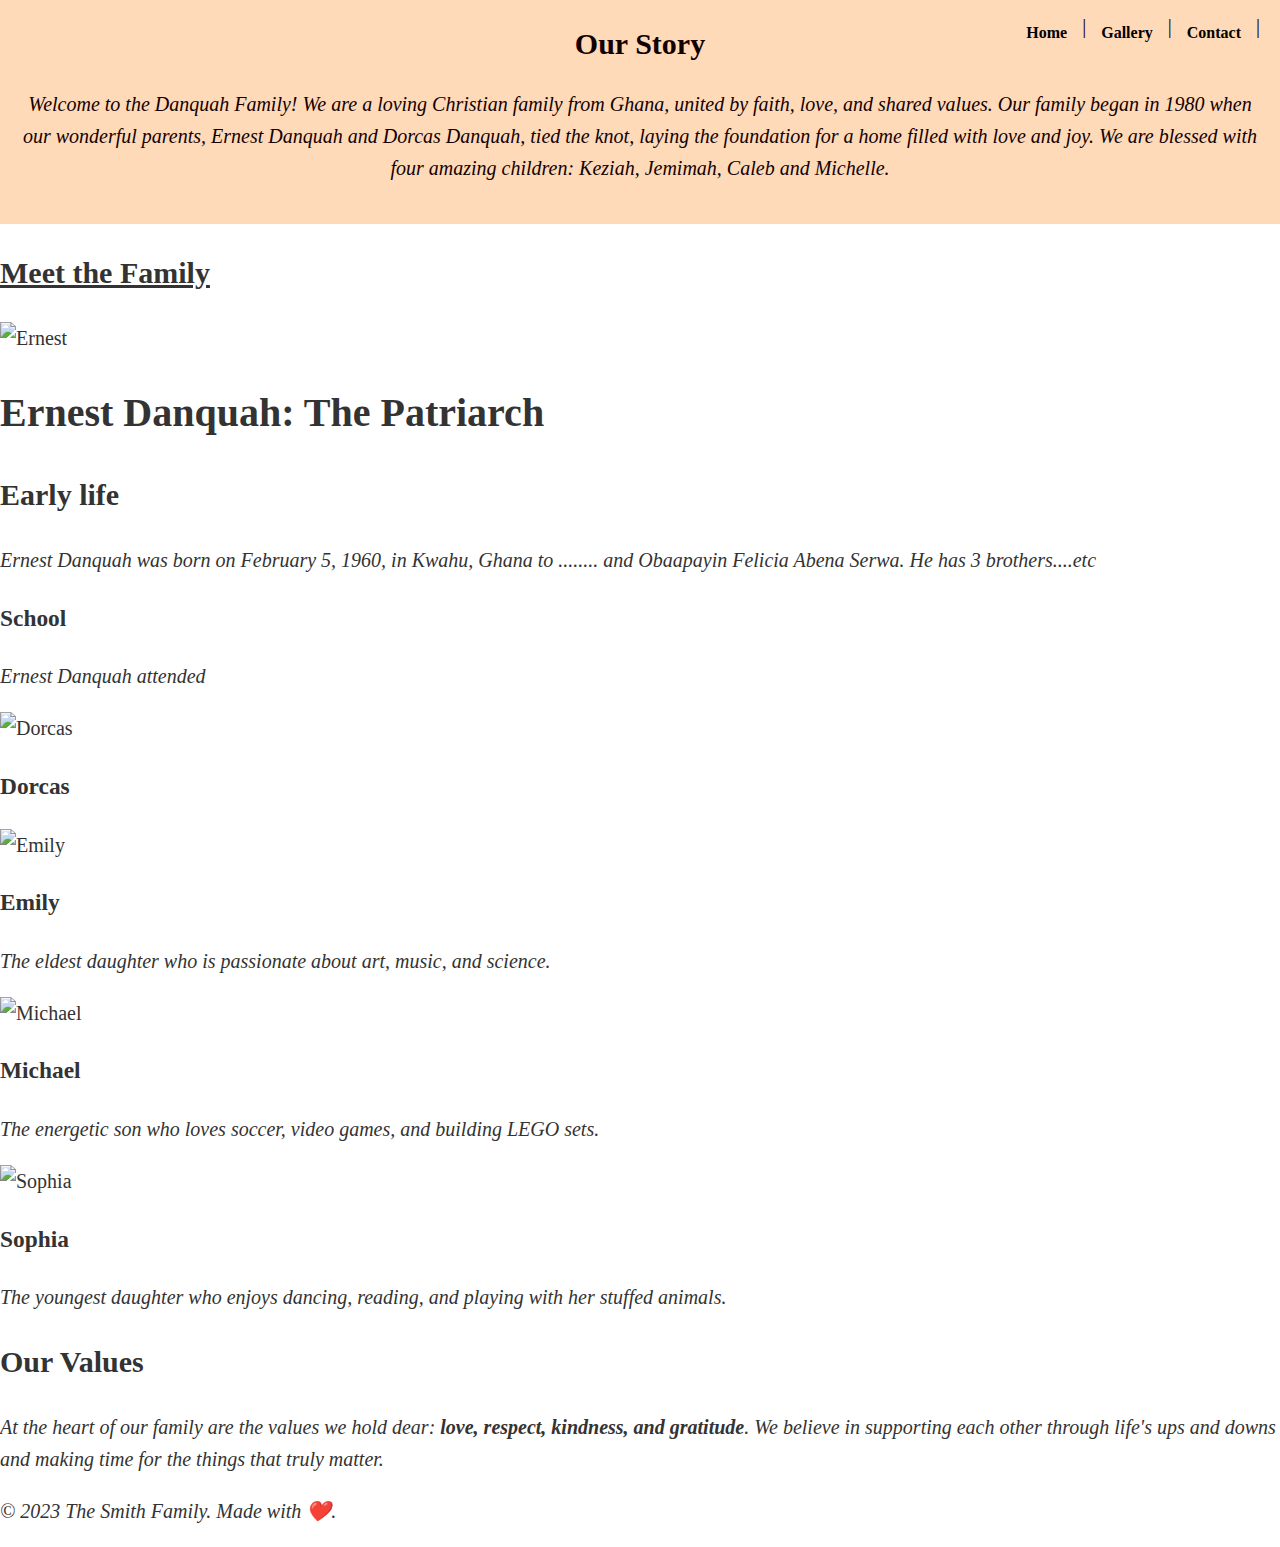
==== About.html @ 33384f7d "Add files via upload" ====
<!DOCTYPE html>
<html lang="en">
<head>
    <meta charset="UTF-8">
    <meta name="viewport" content="width=device-width, initial-scale=1.0">
    <title>About Us - The Smith Family</title>
    <link rel="stylesheet" href="About.css">
</head>
<body>
    <header>
        
        <nav>
            <a href="index.html">Home</a>|
            <a href="gallery.html">Gallery</a>|
            <a href="contact.html">Contact</a>|
        </nav>
  

    <main>
        <section class="about-section">
            <h2>Our Story</h2>
            <p>
              Welcome to the Danquah Family!
              We are a loving Christian family from Ghana, united by faith, love, and shared values. Our family began in 1980 when our wonderful parents, Ernest Danquah and Dorcas Danquah, tied the knot, laying the foundation for a home filled with love and joy. We are blessed with four amazing children: Keziah, Jemimah, Caleb and Michelle.
            </p>
            </section>
            </main>
    </header>
           
        
        <section class="family-members">
            <h2><u>Meet the Family</u></h2>

            <div class="member">
                <img src="images/Ernest D.jpg" alt="Ernest">
          <h1>Ernest Danquah: The Patriarch</h1>
          <h2>Early life</h2>
                <p>
                  Ernest Danquah was born on February 5, 1960, in Kwahu, Ghana to ........ and Obaapayin Felicia Abena Serwa.
                  He has 3 brothers....etc
            
                </p>
            <h3>School</h3>   
            <p>Ernest Danquah attended </p> 
            </div>
            <div class="member">
                <img src="images/11.jpg" alt="Dorcas">
                <h3>Dorcas</h3>
                <p></p>
            </div>
            <div class="member">
                <img src="emily.jpg" alt="Emily">
                <h3>Emily</h3>
                <p>The eldest daughter who is passionate about art, music, and science.</p>
            </div>
            <div class="member">
                <img src="michael.jpg" alt="Michael">
                <h3>Michael</h3>
                <p>The energetic son who loves soccer, video games, and building LEGO sets.</p>
            </div>
            <div class="member">
                <img src="sophia.jpg" alt="Sophia">
                <h3>Sophia</h3>
                <p>The youngest daughter who enjoys dancing, reading, and playing with her stuffed animals.</p>
            </div>
        </section>

        <section class="family-values">
            <h2>Our Values</h2>
            <p>
                At the heart of our family are the values we hold dear: <strong>love, respect, kindness, and gratitude</strong>. 
                We believe in supporting each other through life's ups and downs and making time for the things that truly matter.
            </p>
        </section>
    </main>

    <footer>
        <p>&copy; 2023 The Smith Family. Made with ❤️.</p>
    </footer>
</body>
</html>
---- About.css ----
body {
  
  margin: 0;
  padding: 0;
  color: #333;
  line-height: 1.6;
  font-style: inherit;
  font-size: 20px;
}
p{
  font-weight: 100px;
  font-style: oblique;
  
  
}

header {

  color: #130101;
  padding: 20px;
  text-align: center;
  background-color: peachpuff;
}

header h2 {
  margin: 0;
}

nav {
  justify-content:flex-end;
  display: flex;
  position: absolute;
  padding: 10px 20px;
  top: 0;
  right: 0;
  left: 0;
}

nav a  {
  color: black;               /* Black text */
  text-decoration: none;      /* Removes underline */
  padding: 10px 15px;        /* Adds space around the links */
  display: inline-block;      /* Ensures proper spacing */
  font-size: 16px;           /* Sets font size */
  font-weight: bold;
 
}
nav a:hover {
  background-color:white;    /* Darker background on hover */
  border-radius: 5px;        /* Adds rounded corners */
  transition: 0.3s;          /* Smooth transition effect */
}
.member img {
  width: 500px; /* Adjust the width as needed */
  height: 500px; /* Maintains the aspect ratio */
  
}
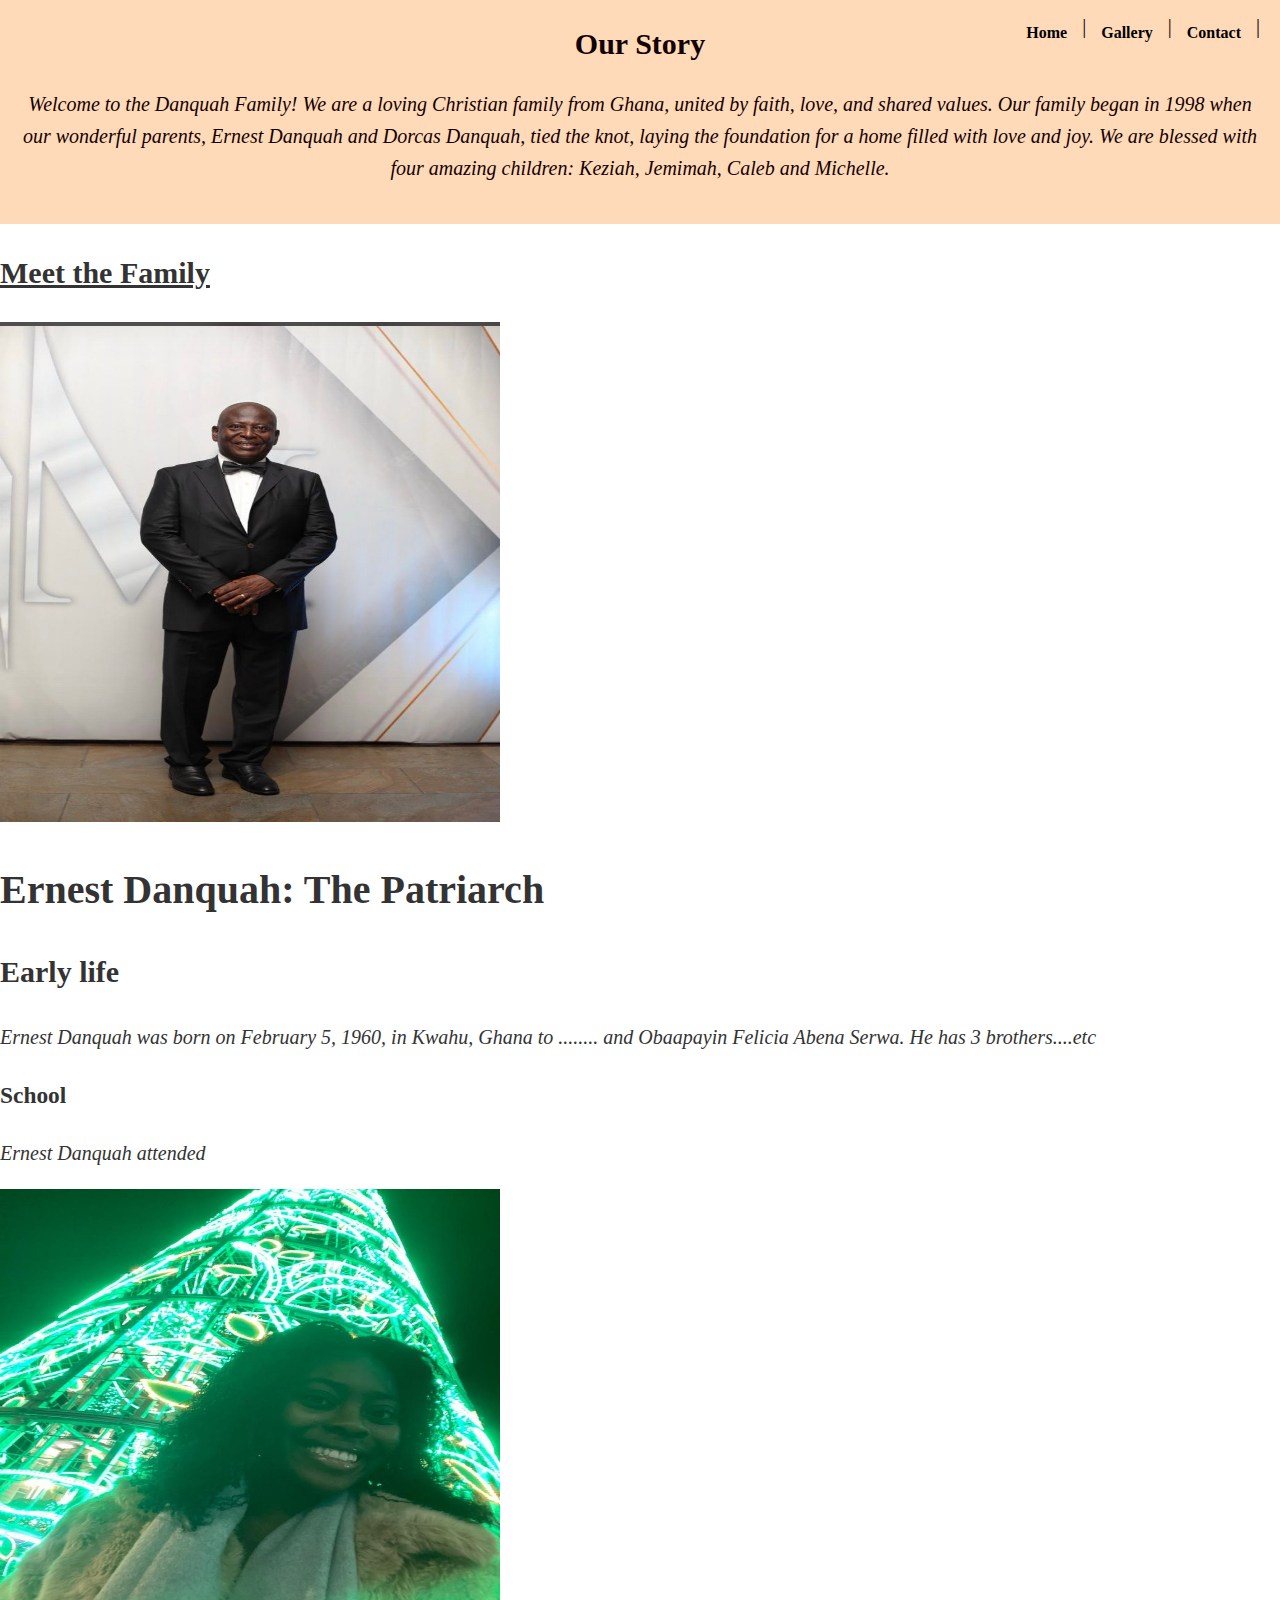
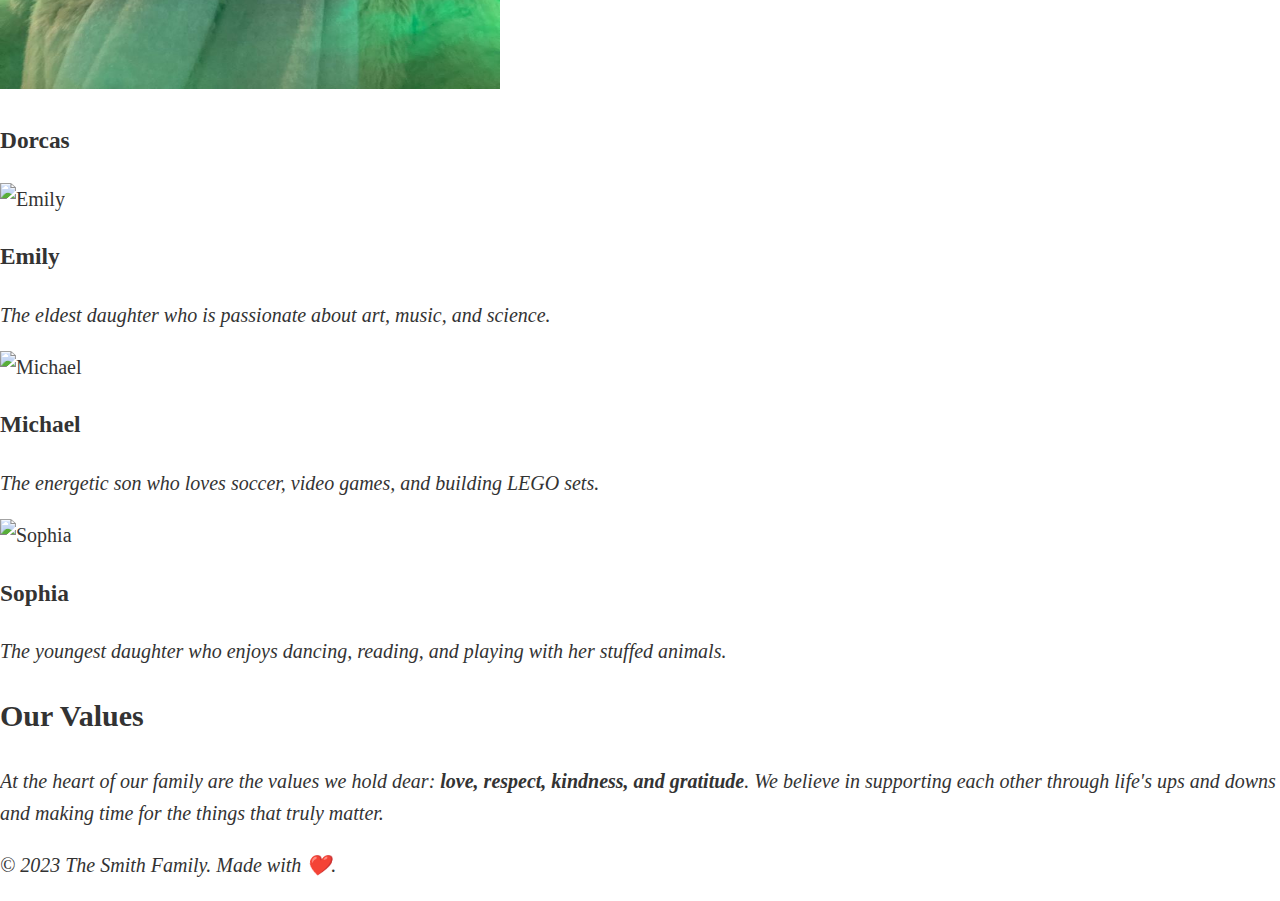
==== commit 56b1dd7d: "Update About.html" ====
--- a/About.html
+++ b/About.html
@@ -21,7 +21,7 @@
             <h2>Our Story</h2>
             <p>
               Welcome to the Danquah Family!
-              We are a loving Christian family from Ghana, united by faith, love, and shared values. Our family began in 1980 when our wonderful parents, Ernest Danquah and Dorcas Danquah, tied the knot, laying the foundation for a home filled with love and joy. We are blessed with four amazing children: Keziah, Jemimah, Caleb and Michelle.
+              We are a loving Christian family from Ghana, united by faith, love, and shared values. Our family began in 1998 when our wonderful parents, Ernest Danquah and Dorcas Danquah, tied the knot, laying the foundation for a home filled with love and joy. We are blessed with four amazing children: Keziah, Jemimah, Caleb and Michelle.
             </p>
             </section>
             </main>
@@ -32,7 +32,7 @@
             <h2><u>Meet the Family</u></h2>
 
             <div class="member">
-                <img src="images/Ernest D.jpg" alt="Ernest">
+                <img src="Ernest D.jpg" alt="Ernest">
           <h1>Ernest Danquah: The Patriarch</h1>
           <h2>Early life</h2>
                 <p>
@@ -44,7 +44,7 @@
             <p>Ernest Danquah attended </p> 
             </div>
             <div class="member">
-                <img src="images/11.jpg" alt="Dorcas">
+                <img src="11.jpg" alt="Dorcas">
                 <h3>Dorcas</h3>
                 <p></p>
             </div>
@@ -78,4 +78,4 @@
         <p>&copy; 2023 The Smith Family. Made with ❤️.</p>
     </footer>
 </body>
-</html>+</html>
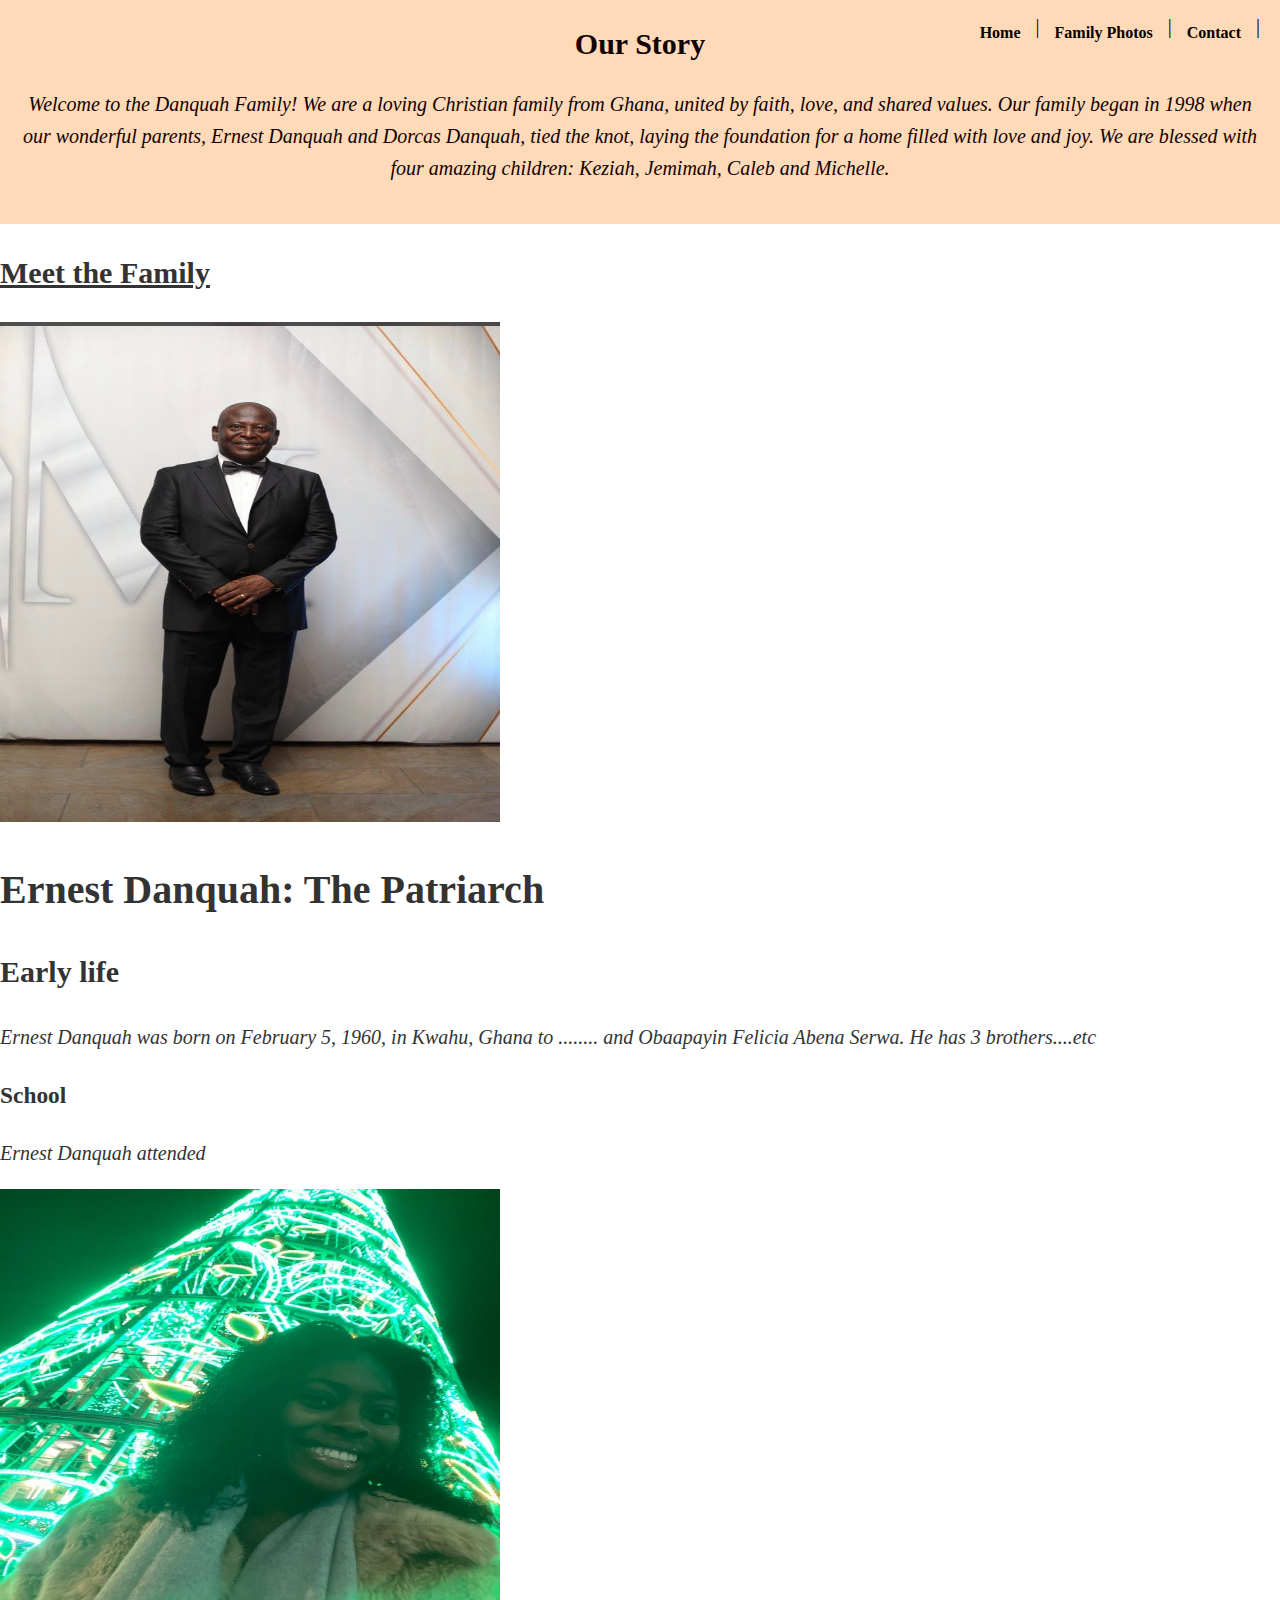
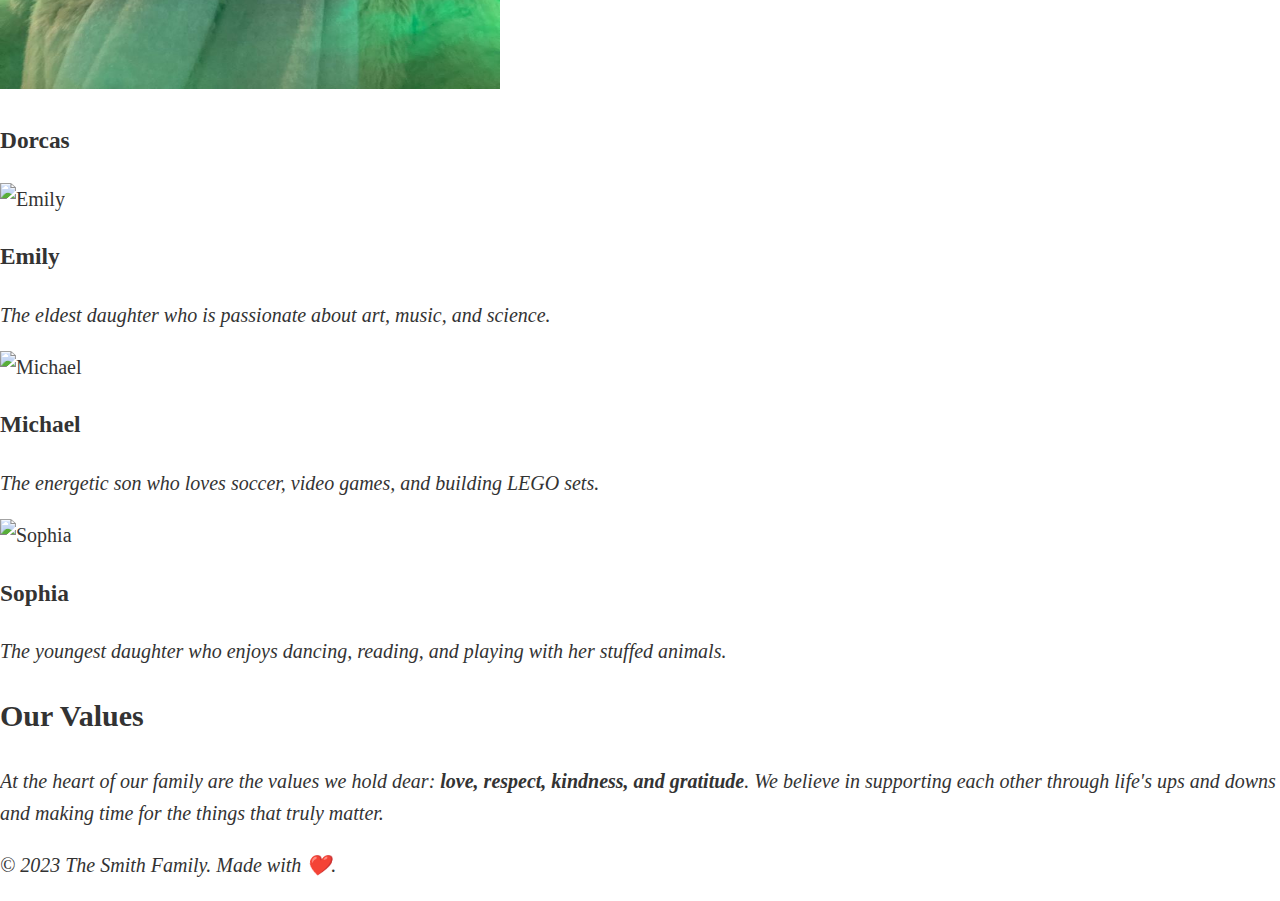
==== commit fbe1c57f: "Update About.html" ====
--- a/About.html
+++ b/About.html
@@ -11,7 +11,7 @@
         
         <nav>
             <a href="index.html">Home</a>|
-            <a href="gallery.html">Gallery</a>|
+            <a href="Gallery.html">Family Photos</a>|
             <a href="contact.html">Contact</a>|
         </nav>
   
